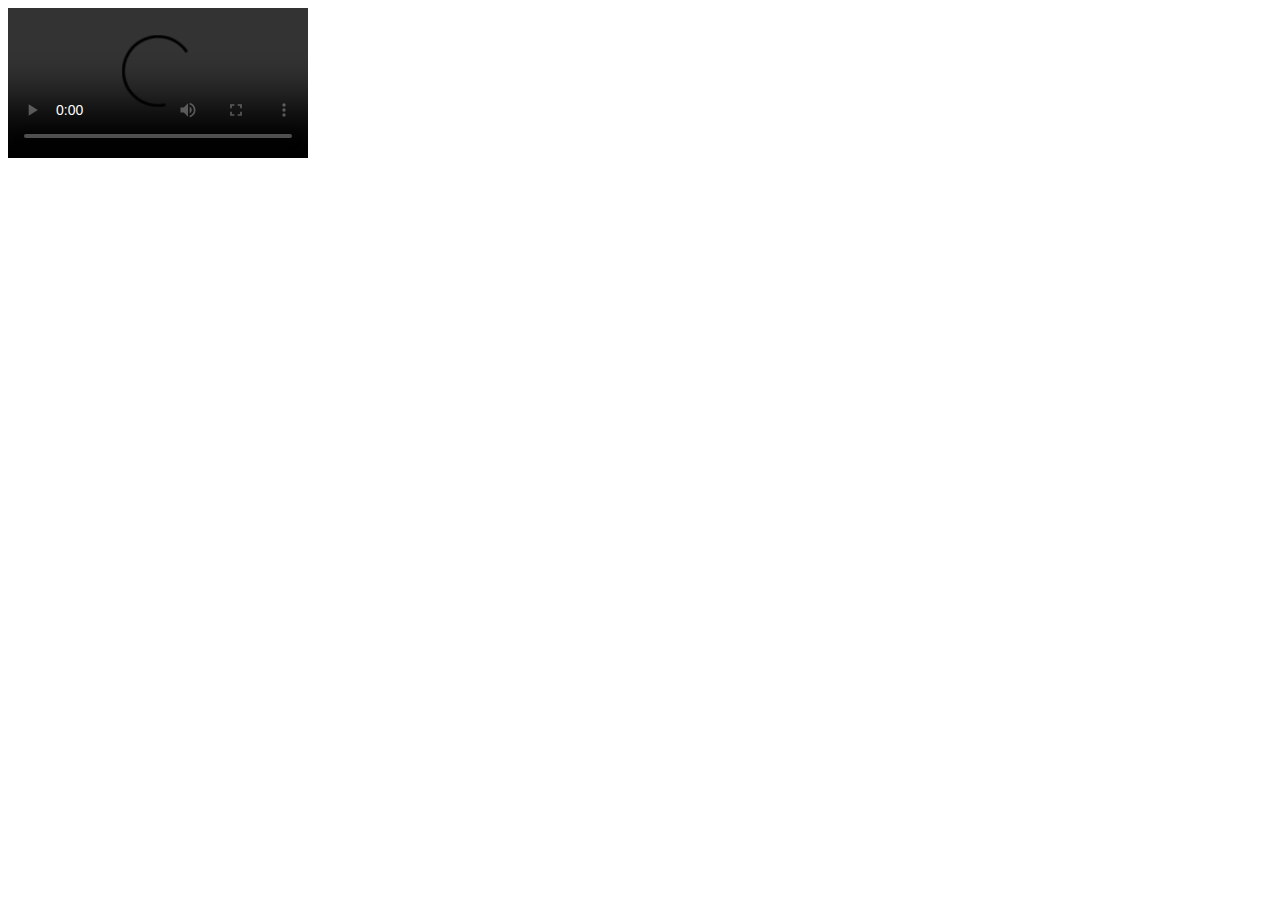
==== test.html @ 84418409 "add test" ====
<!doctype html>
<head>
  <script src="http://cdn.dashjs.org/latest/dash.all.debug.js"></script>
  <title>DASH Test</title>
</head>
<body>
  <div>
    <video data-dashjs-player autoplay src="https://s3-eu-west-1.amazonaws.com/restless-videos/output/all-loops-2/all-loops-2.mpd" controls>
    </video>
  </div>
</body>
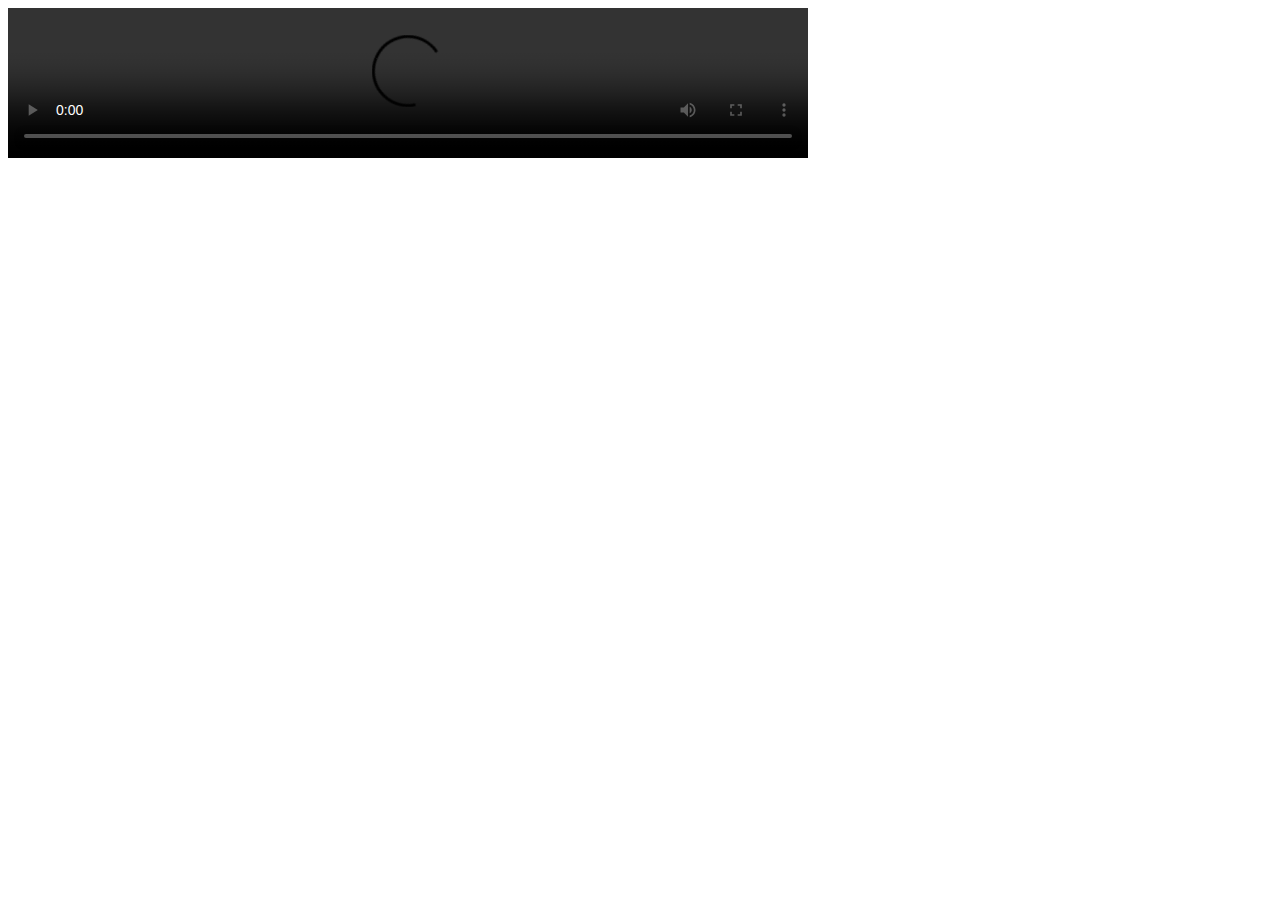
==== commit d92bd8a5: "video width" ====
--- a/test.html
+++ b/test.html
@@ -1,11 +1,11 @@
 <!doctype html>
 <head>
-  <script src="http://cdn.dashjs.org/latest/dash.all.debug.js"></script>
+  <script src="https://cdn.dashjs.org/latest/dash.all.debug.js"></script>
   <title>DASH Test</title>
 </head>
 <body>
   <div>
-    <video data-dashjs-player autoplay src="https://s3-eu-west-1.amazonaws.com/restless-videos/output/all-loops-2/all-loops-2.mpd" controls>
+    <video style="width: 800px" data-dashjs-player autoplay src="https://s3-eu-west-1.amazonaws.com/restless-videos/output/all-loops-2/all-loops-2.mpd" controls>
     </video>
   </div>
 </body>
